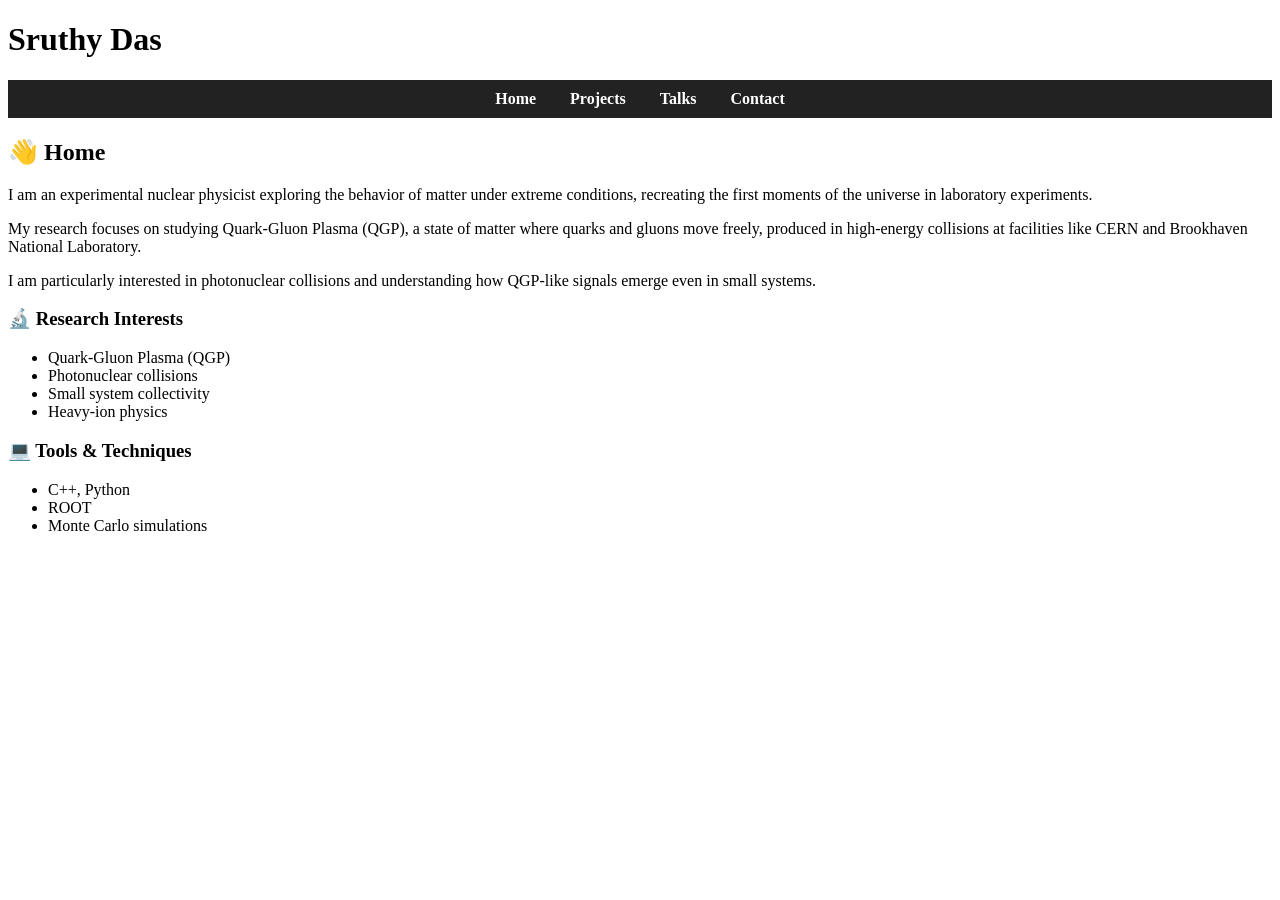
==== index.html @ 504267f4 "Change section heading from 'About Me' to 'Home'" ====
<!DOCTYPE html>
<html lang="en">
<head>
  <meta charset="UTF-8">
  <meta name="viewport" content="width=device-width, initial-scale=1.0">
  <title>Home | Sruthy Das</title>
  <link rel="stylesheet" href="style.css">
</head>

<body>

  <header>
    <h1>Sruthy Das</h1>
    
    <nav>
      <a href="index.html">Home</a>
      <a href="projects.html">Projects</a>
      <a href="talks.html">Talks</a>
      <a href="contact.html">Contact</a>
    </nav>
  </header>

  <section id="home">
    <h2>👋 Home</h2>

    <p>
      I am an experimental nuclear physicist exploring the behavior of matter under extreme conditions,
      recreating the first moments of the universe in laboratory experiments.
    </p>

    <p>
      My research focuses on studying Quark-Gluon Plasma (QGP), a state of matter where quarks and gluons
      move freely, produced in high-energy collisions at facilities like CERN and Brookhaven National Laboratory.
    </p>

    <p>
      I am particularly interested in photonuclear collisions and understanding how QGP-like signals emerge
      even in small systems.
    </p>

    <h3>🔬 Research Interests</h3>
    <ul>
      <li>Quark-Gluon Plasma (QGP)</li>
      <li>Photonuclear collisions</li>
      <li>Small system collectivity</li>
      <li>Heavy-ion physics</li>
    </ul>

    <h3>💻 Tools & Techniques</h3>
    <ul>
      <li>C++, Python</li>
      <li>ROOT</li>
      <li>Monte Carlo simulations</li>
    </ul>

  </section>

</body>
</html>
---- style.css ----
nav {
  background-color: #222;
  padding: 10px;
  text-align: center;
}

nav a {
  color: white;
  margin: 0 15px;
  text-decoration: none;
  font-weight: bold;
}

nav a:hover {
  color: #00bcd4;
}
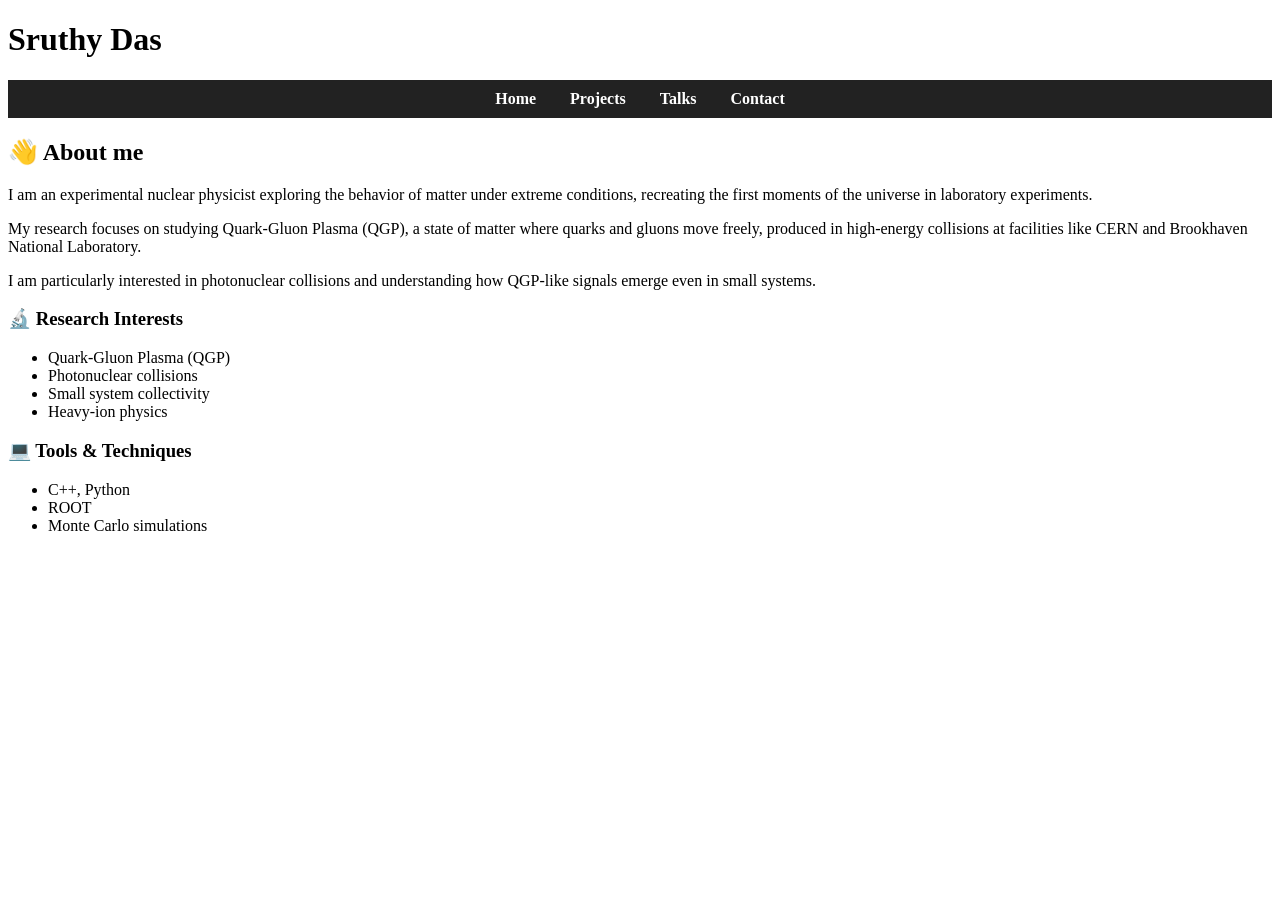
==== commit d6445546: "Change heading from 'Home' to 'About me'" ====
--- a/index.html
+++ b/index.html
@@ -3,7 +3,7 @@
 <head>
   <meta charset="UTF-8">
   <meta name="viewport" content="width=device-width, initial-scale=1.0">
-  <title>Home | Sruthy Das</title>
+  <title>Home | Sruthy Jyothi Das</title>
   <link rel="stylesheet" href="style.css">
 </head>
 
@@ -21,7 +21,7 @@
   </header>
 
   <section id="home">
-    <h2>👋 Home</h2>
+    <h2>👋 About me </h2>
 
     <p>
       I am an experimental nuclear physicist exploring the behavior of matter under extreme conditions,
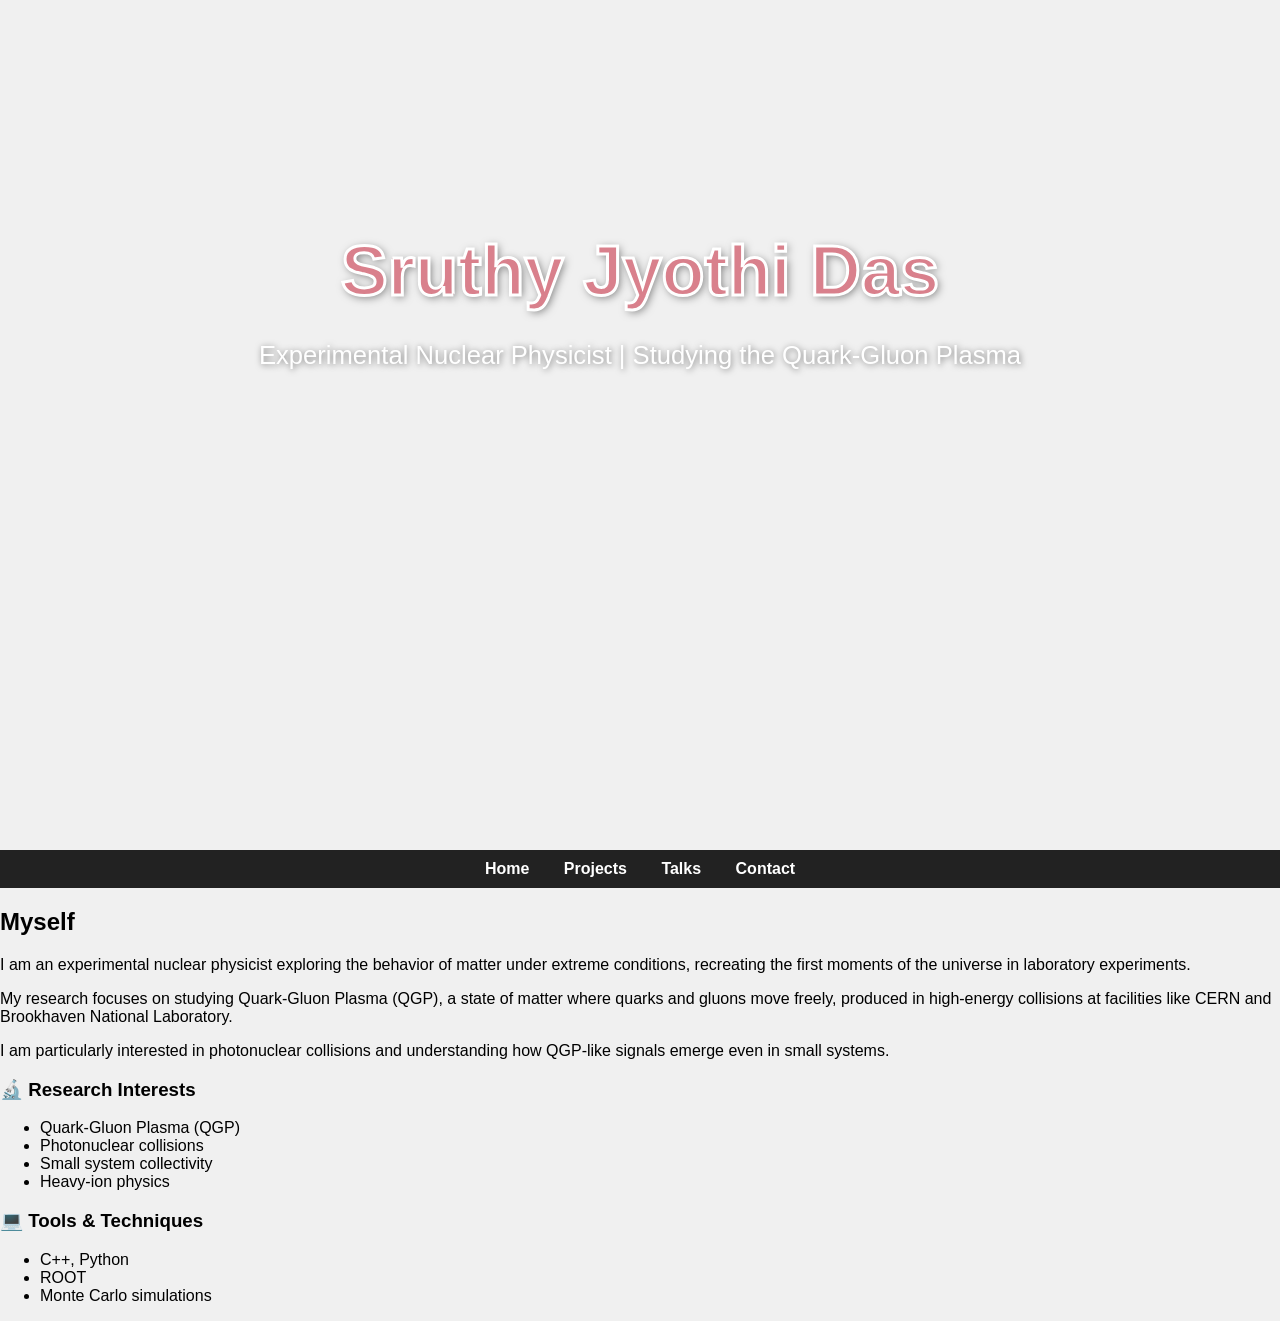
==== commit 6686b035: "First detailed update to website" ====
--- a/index.html
+++ b/index.html
@@ -10,7 +10,11 @@
 <body>
 
   <header>
-    <h1>Sruthy Das</h1>
+    <div class="main-content">
+      <h1>Sruthy Jyothi Das</h1>
+      <p>Experimental Nuclear Physicist | Studying the Quark-Gluon Plasma</p>
+    </div>
+    
     
     <nav>
       <a href="index.html">Home</a>
@@ -21,7 +25,7 @@
   </header>
 
   <section id="home">
-    <h2>👋 About me </h2>
+    <h2>Myself </h2>
 
     <p>
       I am an experimental nuclear physicist exploring the behavior of matter under extreme conditions,
--- a/style.css
+++ b/style.css
@@ -12,5 +12,54 @@
 }
 
 nav a:hover {
-  color: #00bcd4;
+  color: #4da3ae;
 }
+
+body {
+  margin: 0;
+  font-family: Arial, sans-serif;
+  background-color: #f0f0f0; /* optional */
+}
+
+/* Make the container below nav full height minus nav */
+.main-content {
+  display: flex;
+  justify-content: center;   /* horizontal center */
+  align-items: center;       /* vertical center */
+  height: calc(100vh - 50px); /* adjust 50px to your nav height */
+  background-image: url('IMG_1996.JPG'); /* put your image filename here */
+  background-size: cover;       /* cover entire container */
+  background-position: center;  center the image
+  /* background-repeat: no-repeat; */
+  position: relative;
+}
+
+/* Style your name */
+.main-content h1 {
+  position: absolute;    /* allows free positioning */
+  top: 30%;              /* vertical position (adjust %) */
+  left: 50%;             /* horizontal position (adjust %) */
+  transform: translate(-50%, -50%); /* centers the text at top/left */
+  font-size: clamp(1rem, 5.5vw, 100rem); /* scales between 3rem and 8rem based on screen width */
+  
+  /* font-size: 8rem;  adjust size */
+  color: transparent;              /* make text itself transparent */
+  -webkit-text-stroke: 3px white;  /* white outline, adjust thickness */
+  text-align: center;
+  color: #d9808c;
+  text-shadow: 2px 2px 8px rgba(0,0,0,0.5); /* optional subtle shadow for visibility */
+  margin: 0;
+}
+
+.main-content p {
+  /* position: absolute;    allows free positioning */
+  /* top: 50%;              vertical position (adjust %) */
+  /* left: 50%;  */
+  /* text-align: center; */
+  position: relative;  /* relative to its normal place */
+  top: -70px;         
+  font-size: clamp(1rem, 2vw, 2rem); /* scales too */
+  color: white;                        /* readable over image */
+  /* margin-top: 1px; */
+  text-shadow: 1px 1px 6px rgba(0,0,0,0.5);
+}
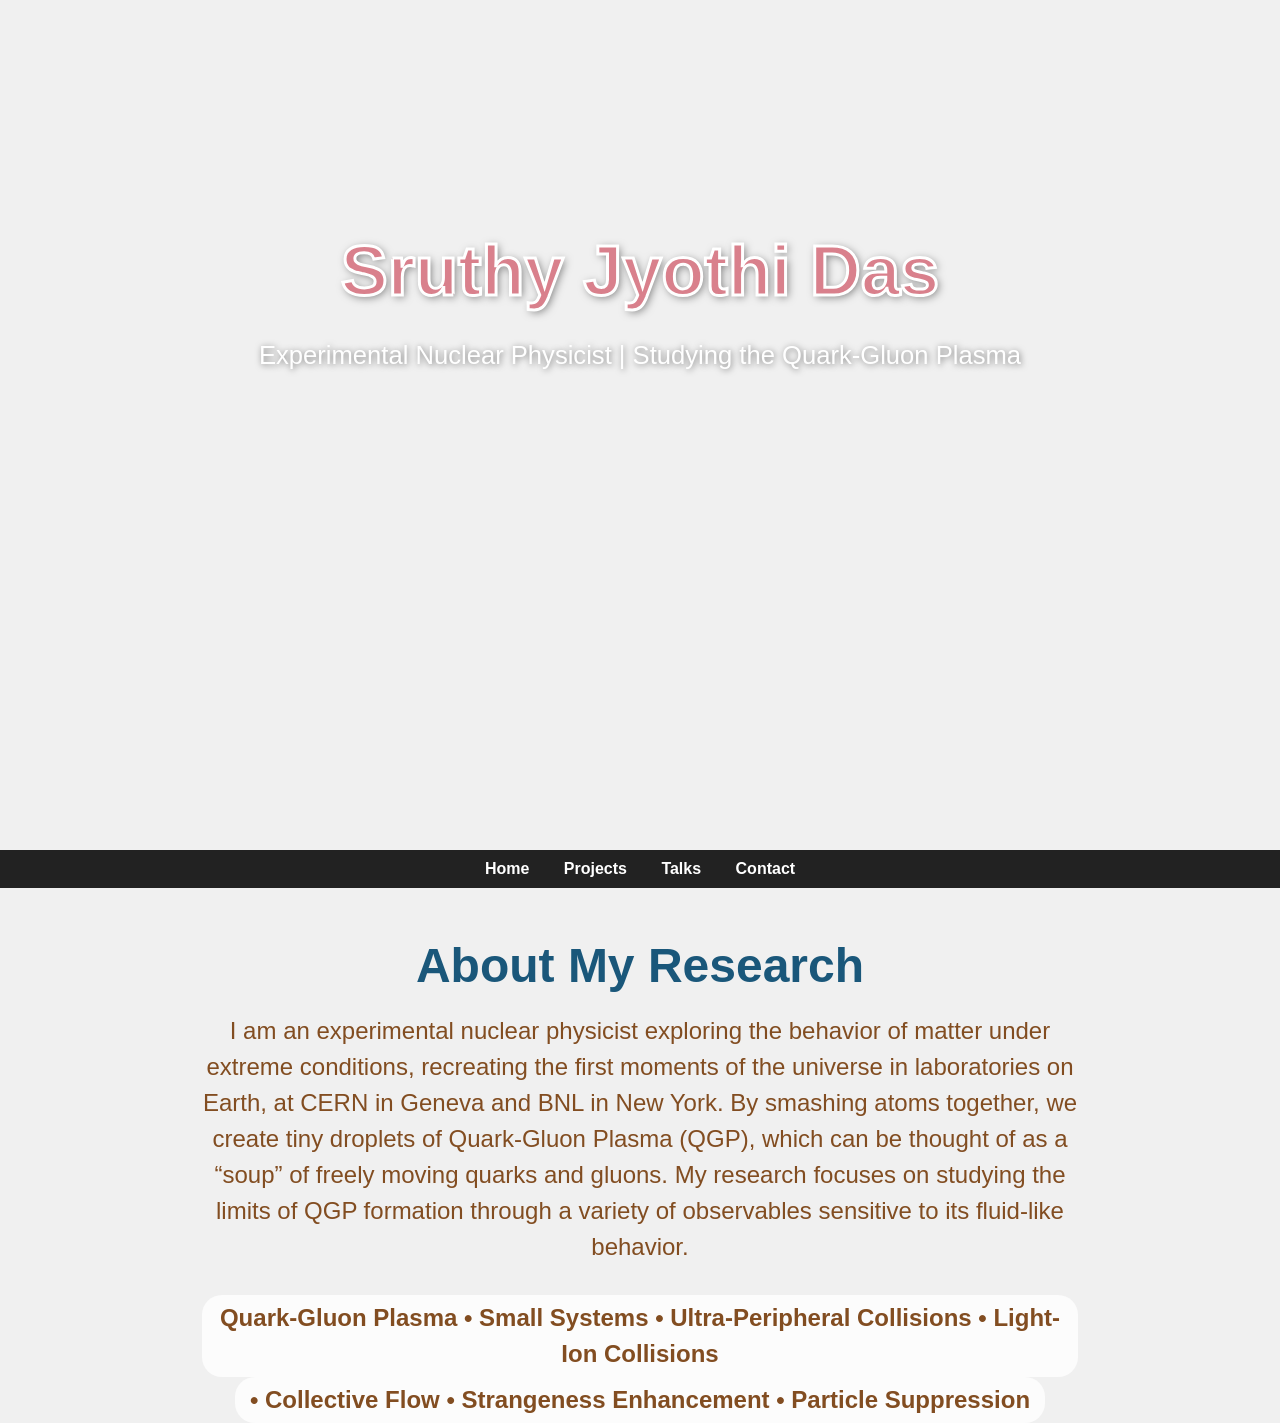
==== commit 0271c1fc: "First completed version of home page" ====
--- a/index.html
+++ b/index.html
@@ -25,38 +25,16 @@
   </header>
 
   <section id="home">
-    <h2>Myself </h2>
+    <h2>About My Research </h2>
 
     <p>
-      I am an experimental nuclear physicist exploring the behavior of matter under extreme conditions,
-      recreating the first moments of the universe in laboratory experiments.
+      I am an experimental nuclear physicist exploring the behavior of matter under extreme conditions, recreating the first moments of the universe in laboratories on Earth, at CERN in Geneva and BNL in New York. By smashing atoms together, we create tiny droplets of Quark-Gluon Plasma (QGP), which can be thought of as a “soup” of freely moving quarks and gluons. My research focuses on studying the limits of QGP formation through a variety of observables sensitive to its fluid-like behavior.
     </p>
 
-    <p>
-      My research focuses on studying Quark-Gluon Plasma (QGP), a state of matter where quarks and gluons
-      move freely, produced in high-energy collisions at facilities like CERN and Brookhaven National Laboratory.
+    <p class="research-line">
+      <span>Quark-Gluon Plasma • Small Systems • Ultra-Peripheral Collisions • Light-Ion Collisions</span><br>
+      <span>• Collective Flow • Strangeness Enhancement • Particle Suppression</span>
     </p>
-
-    <p>
-      I am particularly interested in photonuclear collisions and understanding how QGP-like signals emerge
-      even in small systems.
-    </p>
-
-    <h3>🔬 Research Interests</h3>
-    <ul>
-      <li>Quark-Gluon Plasma (QGP)</li>
-      <li>Photonuclear collisions</li>
-      <li>Small system collectivity</li>
-      <li>Heavy-ion physics</li>
-    </ul>
-
-    <h3>💻 Tools & Techniques</h3>
-    <ul>
-      <li>C++, Python</li>
-      <li>ROOT</li>
-      <li>Monte Carlo simulations</li>
-    </ul>
-
   </section>
 
 </body>
--- a/style.css
+++ b/style.css
@@ -62,4 +62,33 @@
   color: white;                        /* readable over image */
   /* margin-top: 1px; */
   text-shadow: 1px 1px 6px rgba(0,0,0,0.5);
+}
+
+section h2 {
+  position: relative;
+  top: 50px;       
+  font-size: clamp(2rem, 5vw, 3rem); /* scales on screen */
+  color: rgb(26, 87, 122);                       /* adjust to your background */
+  text-align: center;                 /* horizontal center */
+  margin: 0 auto 20px auto;           /* top 0, bottom 20px, auto left/right */
+  max-width: 80%;                     /* prevent stretching on large screens */
+}
+
+section p {
+  position: relative;
+  top: 50px;   
+  font-size: clamp(1rem, 2.5vw, 1.5rem); 
+  color: rgb(130, 77, 33);
+  text-align: center;
+  margin: 0 auto 30px auto;           /* top 0, bottom 30px, auto left/right */
+  max-width: 70%;                     /* narrower than h2 for readability */
+  line-height: 1.5;                   /* better spacing for paragraphs */
+}
+section p span {
+  display: inline-block; /* allows spacing and line breaks */
+  margin: 0 10px;        /* horizontal spacing between items */
+  padding: 5px 15px;    /* padding for better clickability */
+  background-color: rgba(255, 255, 255, 0.8); /* semi-transparent background */
+  border-radius: 20px;   /* rounded corners */
+  font-weight: bold;     /* make it stand out */
 }
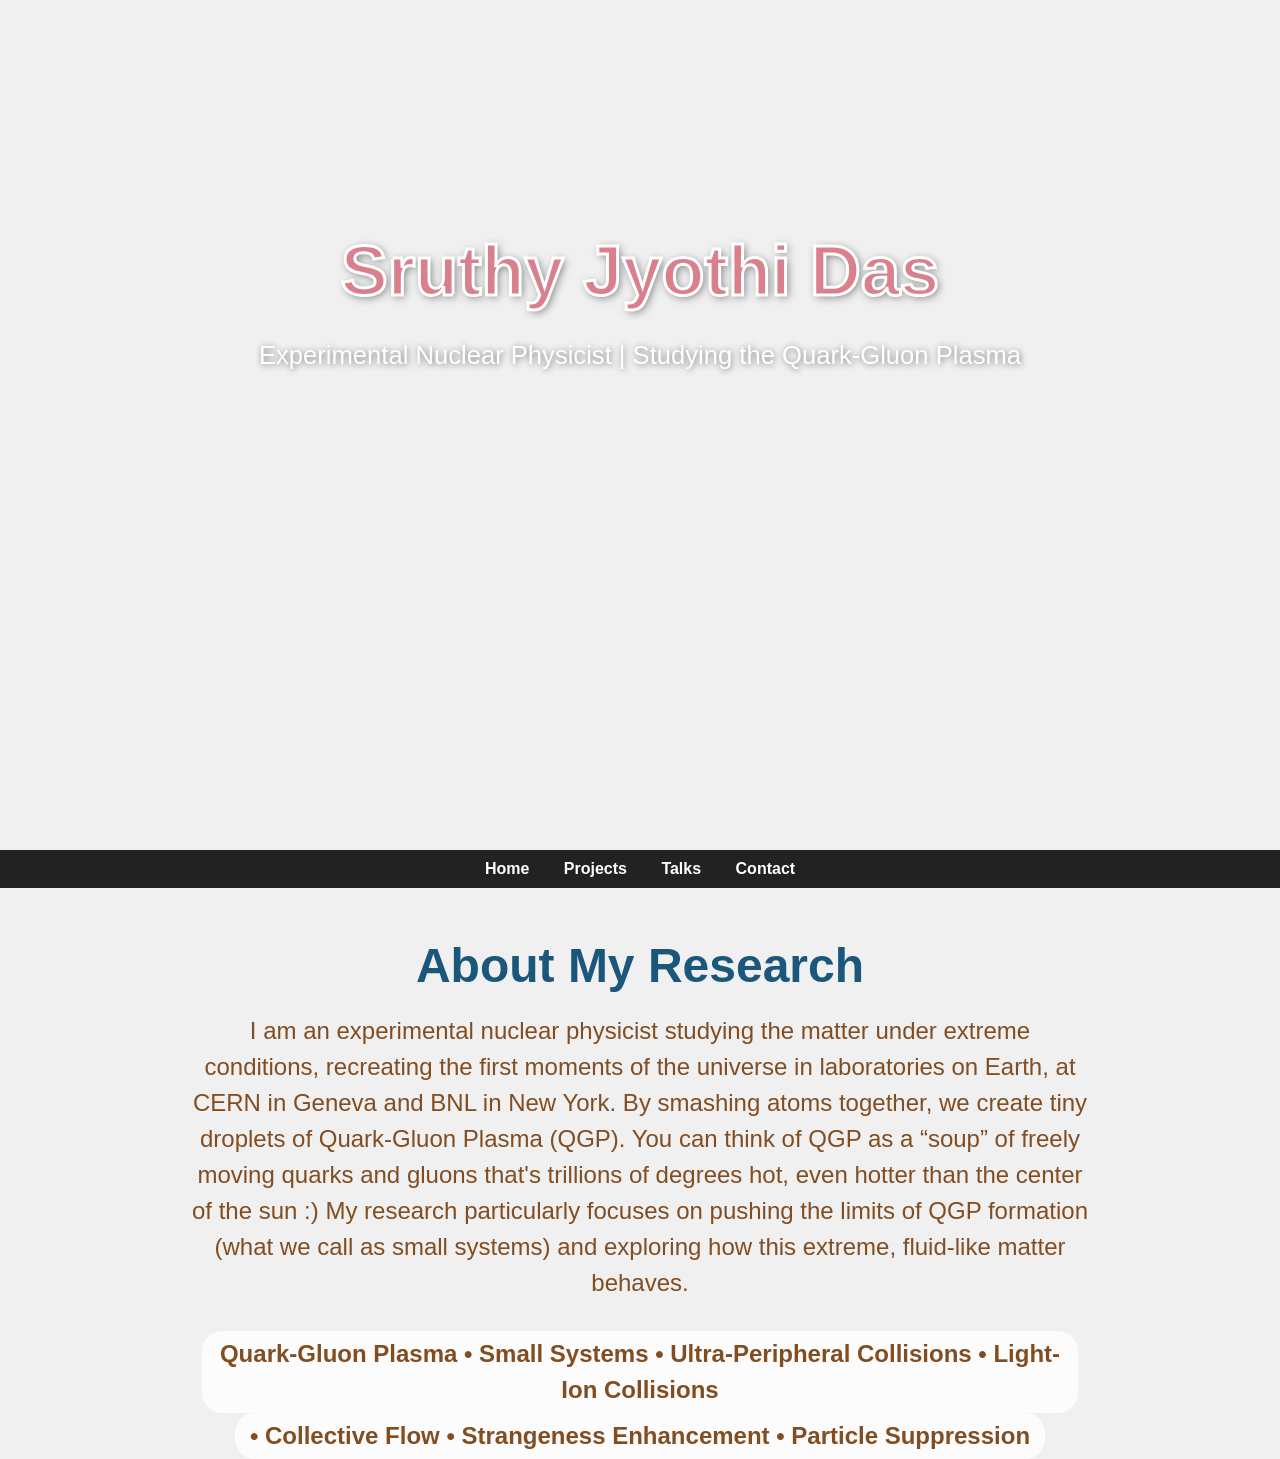
==== commit 15432511: "Text revision to home page" ====
--- a/index.html
+++ b/index.html
@@ -28,7 +28,7 @@
     <h2>About My Research </h2>
 
     <p>
-      I am an experimental nuclear physicist exploring the behavior of matter under extreme conditions, recreating the first moments of the universe in laboratories on Earth, at CERN in Geneva and BNL in New York. By smashing atoms together, we create tiny droplets of Quark-Gluon Plasma (QGP), which can be thought of as a “soup” of freely moving quarks and gluons. My research focuses on studying the limits of QGP formation through a variety of observables sensitive to its fluid-like behavior.
+      I am an experimental nuclear physicist studying the matter under extreme conditions, recreating the first moments of the universe in laboratories on Earth, at CERN in Geneva and BNL in New York. By smashing atoms together, we create tiny droplets of Quark-Gluon Plasma (QGP). You can think of QGP as a “soup” of freely moving quarks and gluons that's trillions of degrees hot, even hotter than the center of the sun :) My research particularly focuses on pushing the limits of QGP formation (what we call as small systems) and exploring how this extreme, fluid-like matter behaves.
     </p>
 
     <p class="research-line">
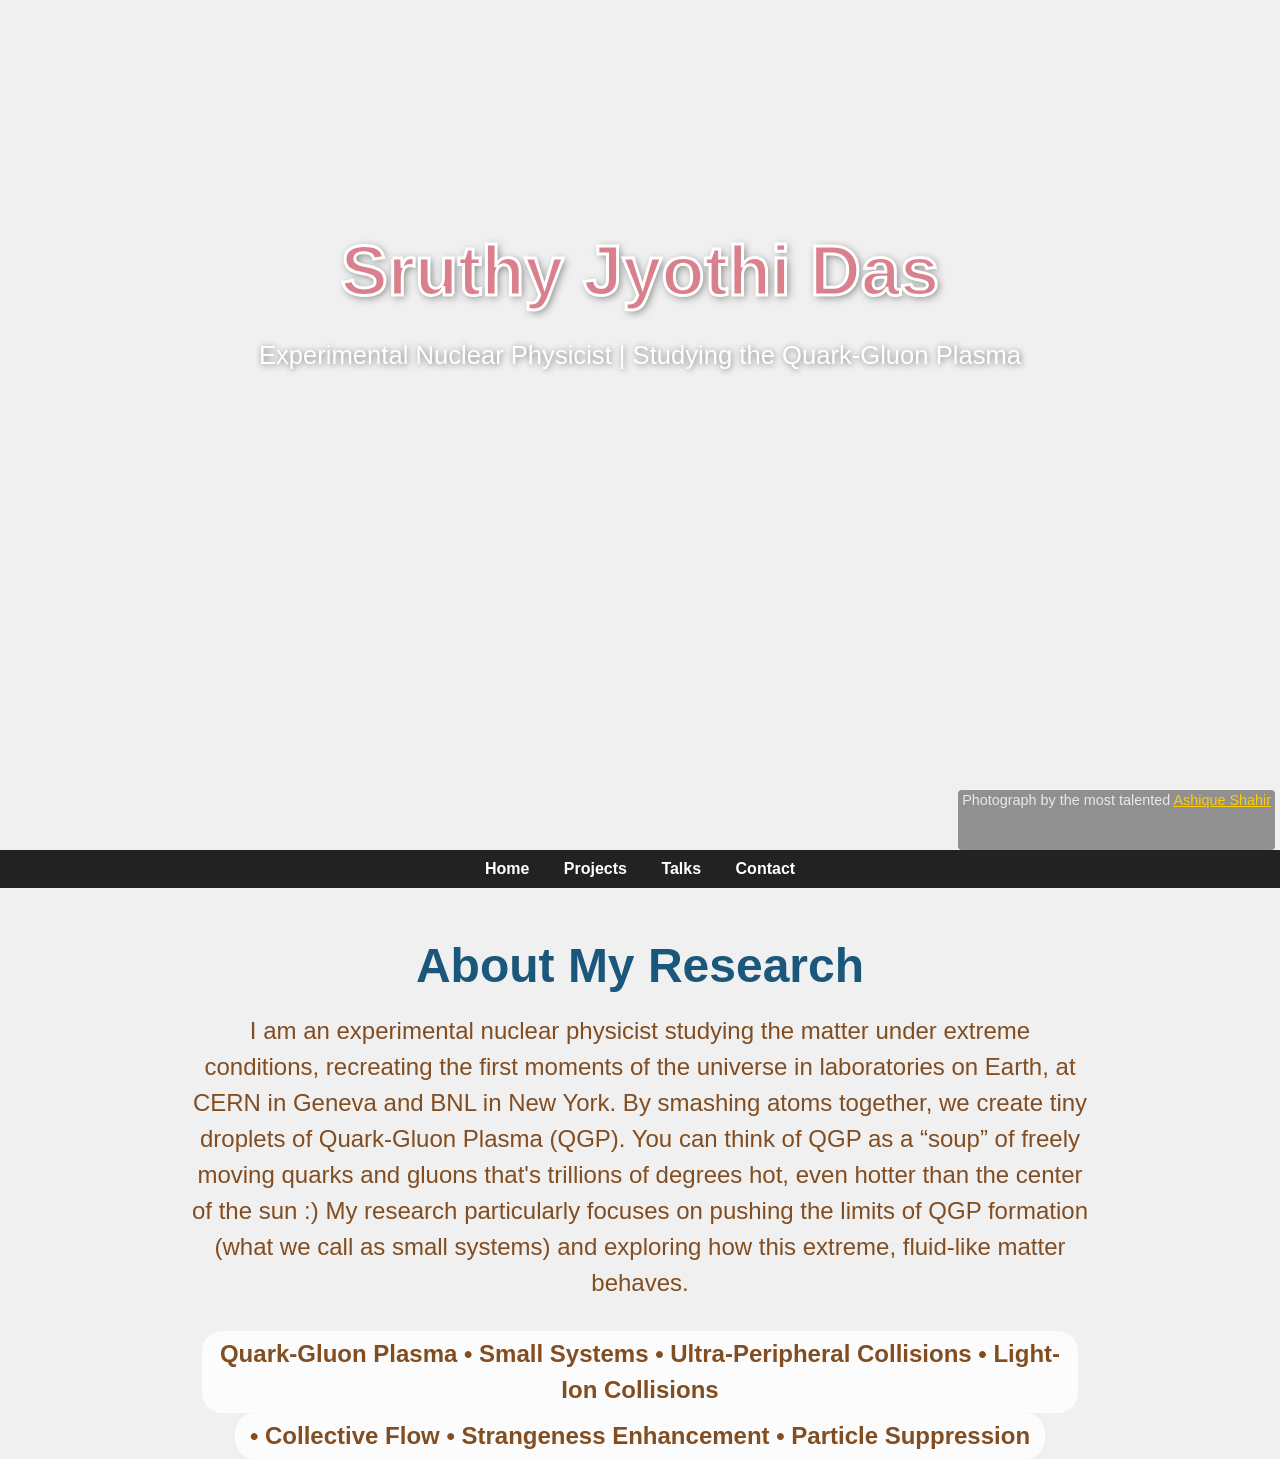
==== commit 0c87d995: "Added photo credits to home page" ====
--- a/index.html
+++ b/index.html
@@ -14,6 +14,10 @@
       <h1>Sruthy Jyothi Das</h1>
       <p>Experimental Nuclear Physicist | Studying the Quark-Gluon Plasma</p>
     </div>
+
+    <span class="photo-credit">
+      Photograph by the most talented <a href="https://ashiqueshahir.com" target="_blank"> Ashique Shahir</a>
+  </span>
     
     
     <nav>
@@ -28,7 +32,7 @@
     <h2>About My Research </h2>
 
     <p>
-      I am an experimental nuclear physicist studying the matter under extreme conditions, recreating the first moments of the universe in laboratories on Earth, at CERN in Geneva and BNL in New York. By smashing atoms together, we create tiny droplets of Quark-Gluon Plasma (QGP). You can think of QGP as a “soup” of freely moving quarks and gluons that's trillions of degrees hot, even hotter than the center of the sun :) My research particularly focuses on pushing the limits of QGP formation (what we call as small systems) and exploring how this extreme, fluid-like matter behaves.
+      I am an experimental nuclear physicist studying the matter under extreme conditions, recreating the first moments of the universe in laboratories on Earth, at CERN in Geneva and BNL in New York. By smashing atoms together, we create tiny droplets of Quark-Gluon Plasma (QGP). You can think of QGP as a “soup” of freely moving quarks and gluons that's trillions of degrees hot, even hotter than the center of the sun :) My research particularly focuses on pushing the limits of QGP formation (what we call as small systems) and exploring how this extreme, fluid-like matter behaves. 
     </p>
 
     <p class="research-line">
--- a/style.css
+++ b/style.css
@@ -91,4 +91,25 @@
   background-color: rgba(255, 255, 255, 0.8); /* semi-transparent background */
   border-radius: 20px;   /* rounded corners */
   font-weight: bold;     /* make it stand out */
+}
+
+.photo-credit {
+  position: absolute;
+  bottom: 50px;
+  top: 790px; 
+  right: 5px;
+  font-size: 0.9rem;
+  color: rgba(255,255,255,0.8);
+  background-color: rgba(0,0,0,0.4);
+  padding: 2px 4px;
+  border-radius: 4px;
+}
+
+.photo-credit a {
+  color: #ffcc00;        /* highlight the link */
+  text-decoration: underline;
+}
+
+.photo-credit a:hover {
+  color: #ffffff;
 }
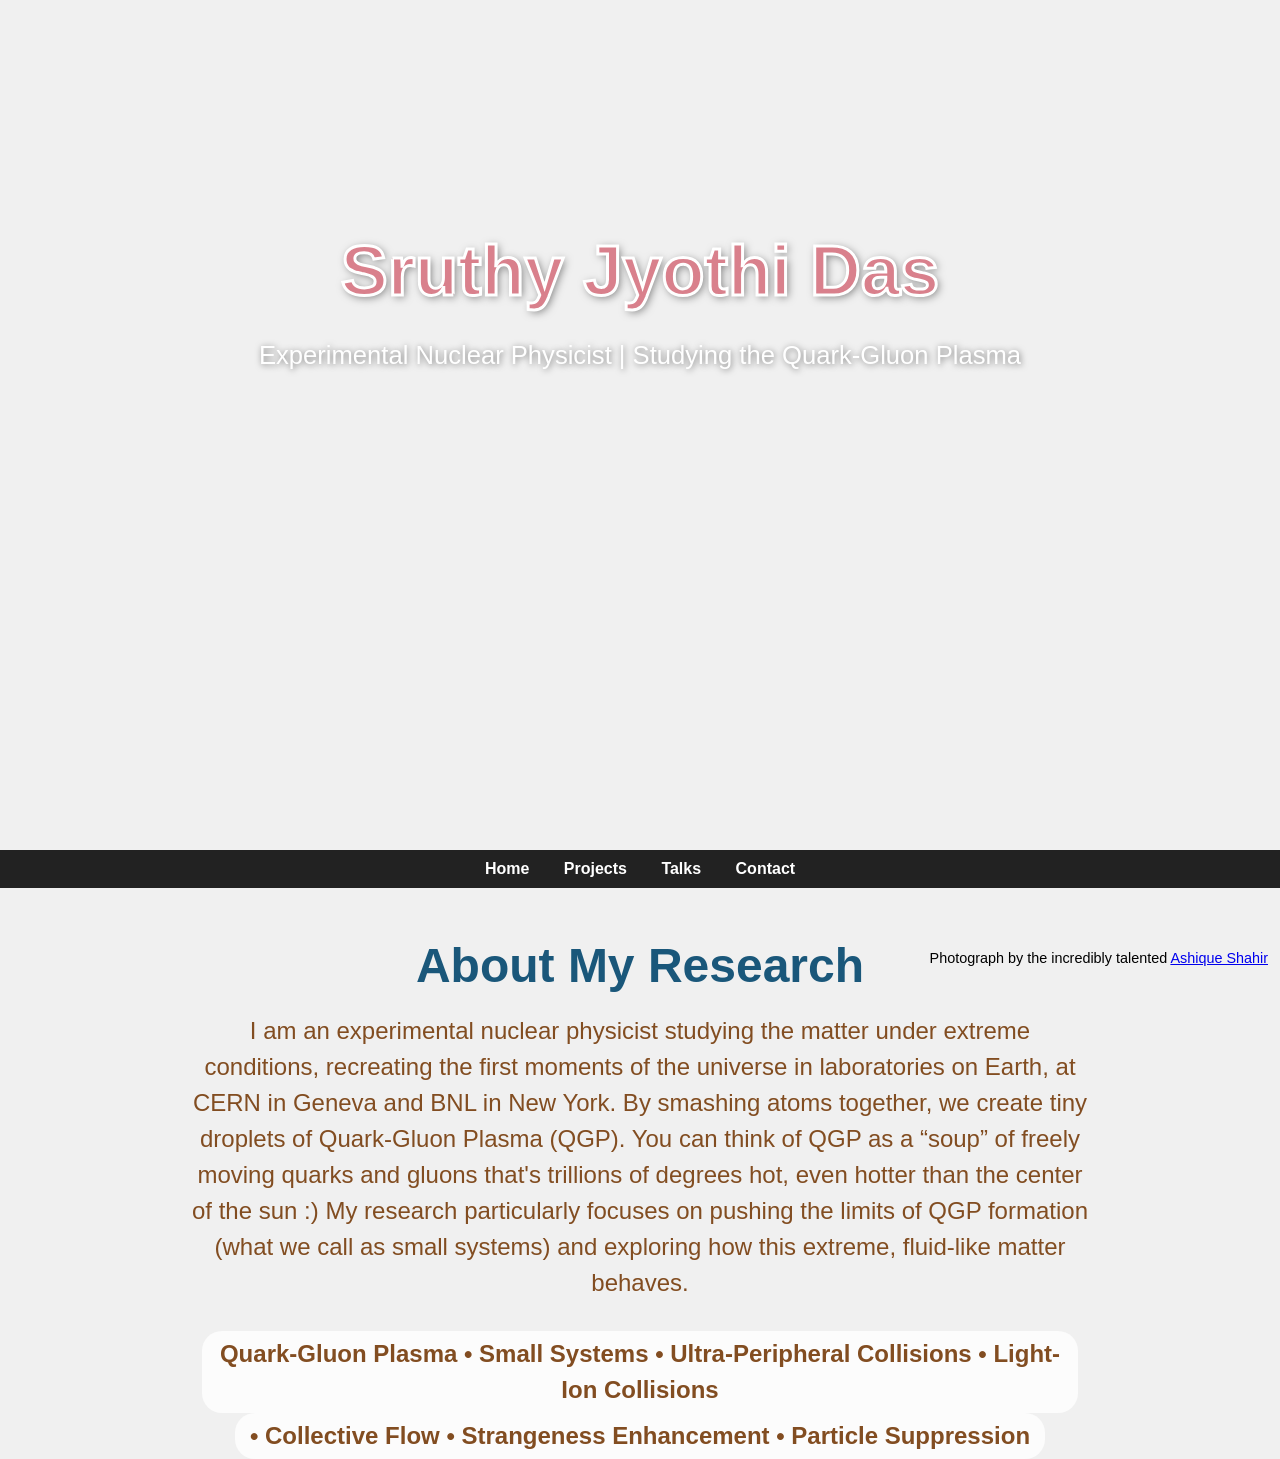
==== commit 7003718c: "Update photo credit description for clarity" ====
--- a/index.html
+++ b/index.html
@@ -16,7 +16,7 @@
     </div>
 
     <span class="photo-credit">
-      Photograph by the most talented <a href="https://ashiqueshahir.com" target="_blank"> Ashique Shahir</a>
+      Photograph by the incredibly talented <a href="https://ashiqueshahir.com" target="_blank"> Ashique Shahir</a>
   </span>
     
     
--- a/style.css
+++ b/style.css
@@ -96,20 +96,20 @@
 .photo-credit {
   position: absolute;
   bottom: 50px;
-  top: 790px; 
-  right: 5px;
+  top: 950px; 
+  right: 12px;
   font-size: 0.9rem;
-  color: rgba(255,255,255,0.8);
-  background-color: rgba(0,0,0,0.4);
-  padding: 2px 4px;
-  border-radius: 4px;
+  /* color: rgba(255,255,255,0.8); */
+  /* background-color: rgba(0,0,0,0.4); */
+  /* padding: 2px 4px; */
+  /* border-radius: 4px; */
 }
 
-.photo-credit a {
-  color: #ffcc00;        /* highlight the link */
-  text-decoration: underline;
-}
+/* .photo-credit a { */
+  /* color: #ffcc00;        /* highlight the link */ */
+  /* text-decoration: underline; */
+/* } */
 
-.photo-credit a:hover {
-  color: #ffffff;
-}+/* .photo-credit a:hover { */
+  /* color: #ffffff; */
+/* } */
